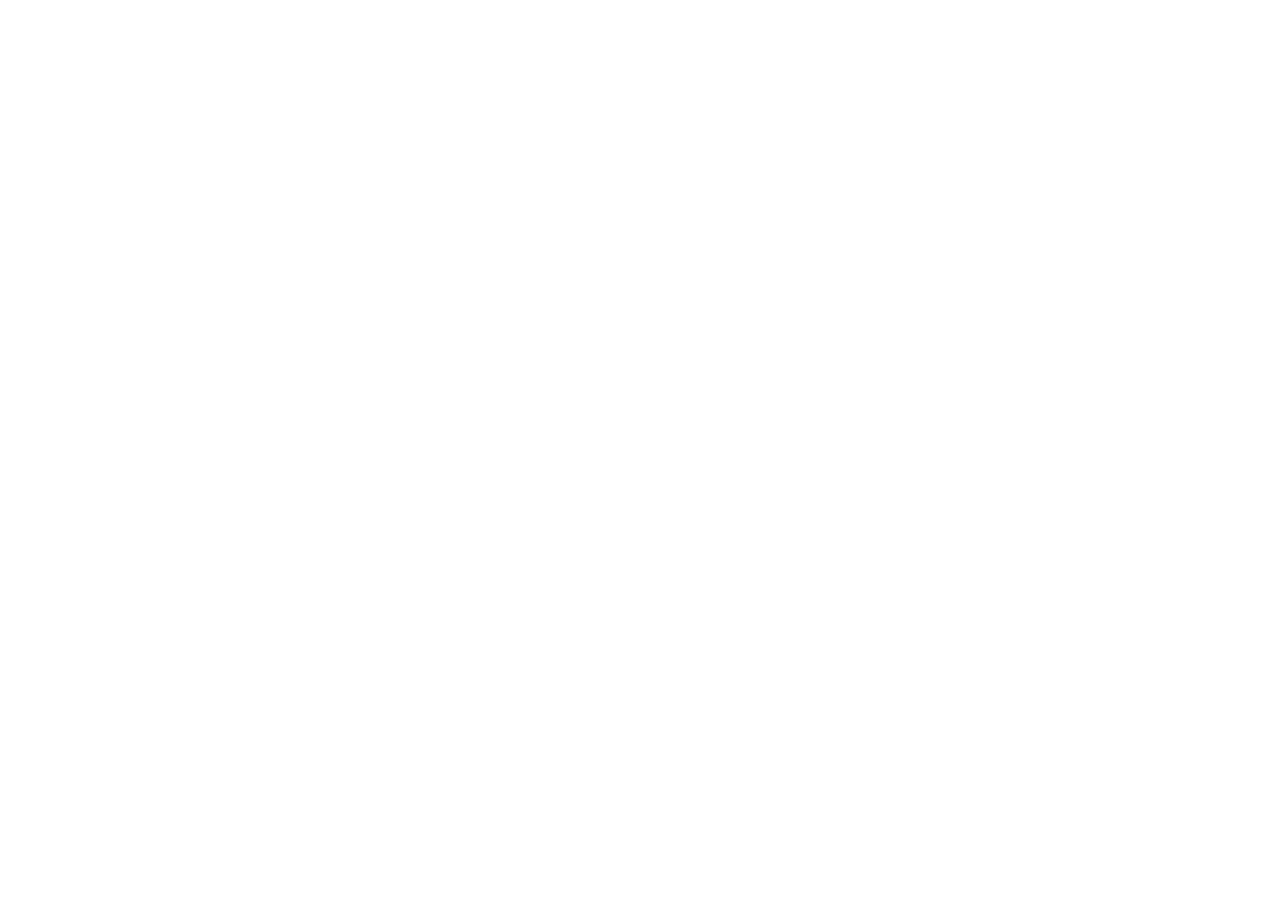
==== index.html @ 1296e107 "init" ====
<!DOCTYPE html>
<html lang="en">
<head>
    <meta charset="UTF-8">
    <meta name="viewport" content="width=device-width, initial-scale=1.0">
    <title>I LOVE YOU</title>
    <link rel="stylesheet" href="styles.css">
</head>
<body>
    


    <script src="myscripts.js"></script>
</body>
</html>
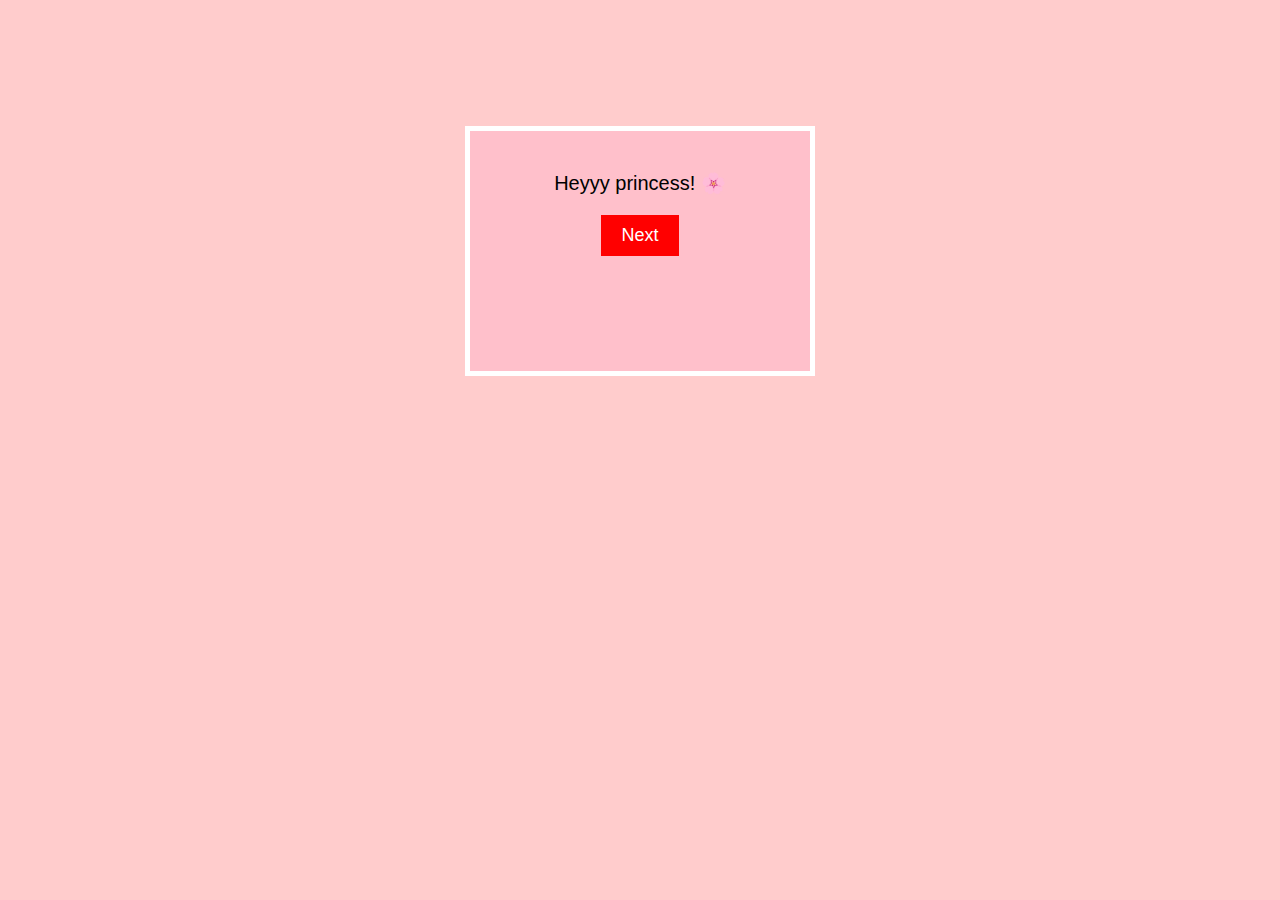
==== commit f86e954e: "done" ====
--- a/index.html
+++ b/index.html
@@ -3,13 +3,19 @@
 <head>
     <meta charset="UTF-8">
     <meta name="viewport" content="width=device-width, initial-scale=1.0">
-    <title>I LOVE YOU</title>
-    <link rel="stylesheet" href="styles.css">
+    <title>NEWIS</title>
+    <link rel="icon" type="image/png" href="images/IMG-20240203-WA0027.jpg"/>
+    <link rel="stylesheet" href="style.css">
 </head>
 <body>
-    
+    <!-- HTML -->
+<div id="box">
+    <p id="message">Heyyy princess! 🌸</p>
+    <a href="1.html"><button id="next"  >Next</button></a>
+  </div>
+  
 
 
-    <script src="myscripts.js"></script>
+    <script src="app.js"></script>
 </body>
 </html>--- a/style.css
+++ b/style.css
@@ -0,0 +1,53 @@
+body {
+    text-align: center;
+    font-family: Arial, sans-serif;
+    background-color: #ffcccc;
+}
+
+/* CSS */
+#box {
+    width: 300px;
+    height: 200px;
+    background-color: pink;
+    border: 5px solid white;
+    margin: 0 auto;
+    padding: 20px;
+    text-align: center;
+    margin-top: 10%;
+  }
+  
+  #message {
+    font-family: Arial, sans-serif;
+    font-size: 20px;
+    color: black;
+  }
+  
+  #next {
+    font-family: Arial, sans-serif;
+    font-size: 18px;
+    color: white;
+    background-color: red;
+    border: none;
+    padding: 10px 20px;
+    cursor: pointer;
+  }
+  #yes {
+    font-family: Arial, sans-serif;
+    font-size: 18px;
+    color: white;
+    background-color: red;
+    border: none;
+    padding: 10px 20px;
+    cursor: pointer;
+  }
+  #no {
+    font-family: Arial, sans-serif;
+    font-size: 18px;
+    color: white;
+    background-color: red;
+    border: none;
+    padding: 10px 20px;
+    cursor: pointer;
+  }
+  
+ 
